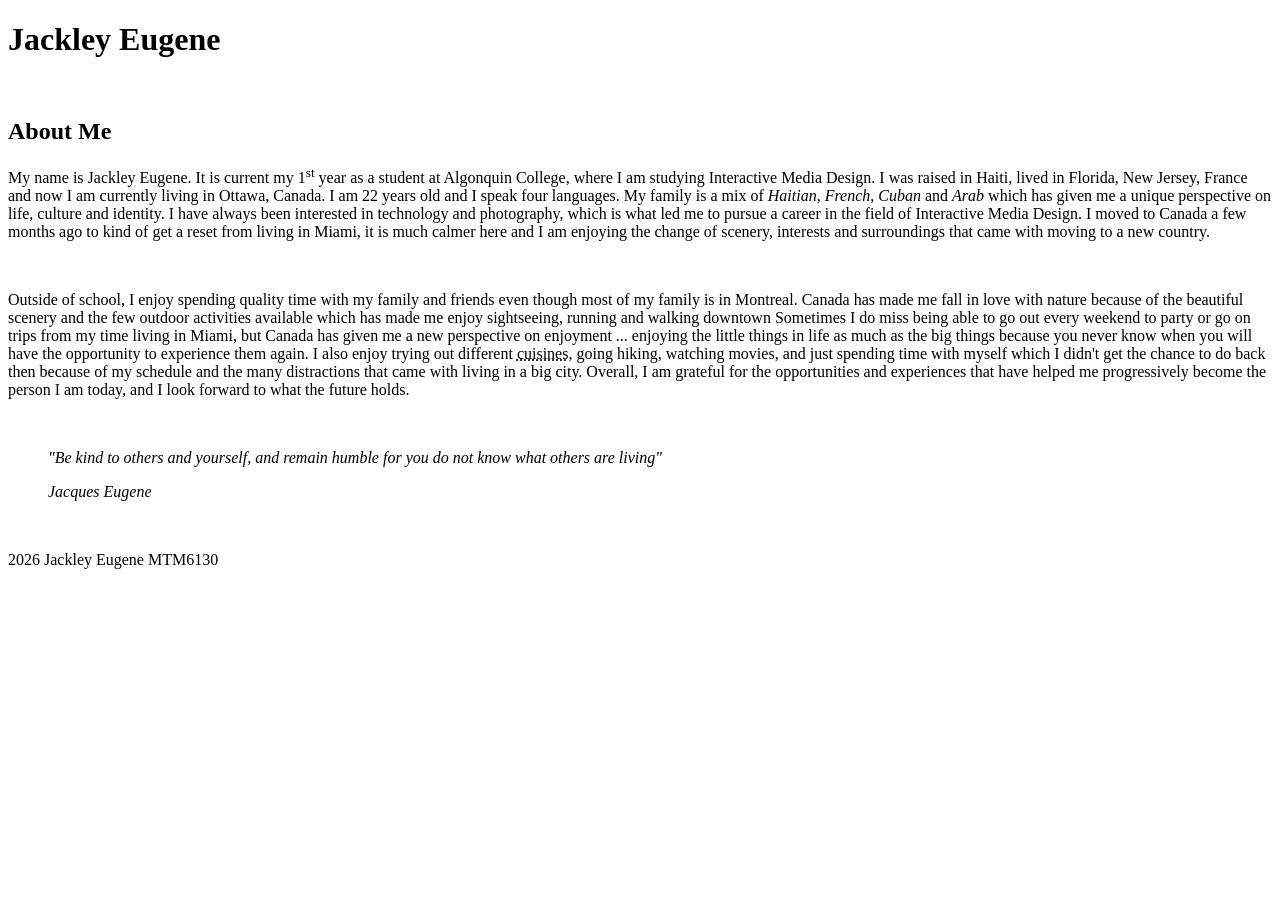
==== index.html @ 4ffc2a7c "Add files via upload" ====
<!DOCTYPE html>
<html lang="en">

<head>
    <meta charset="UTF-8">
    <meta name="viewport" content="width=device-width, initial-scale=1.0">
    <title>About Me</title>
</head>

<body>

    <header>
        <h1>Jackley Eugene</h1>
    </header> <br> 


    <article>
        <h2>About Me</h2>

        <p>
            My name is Jackley Eugene. It is current my 1<sup>st</sup> year as a student at Algonquin College,
            where I am studying Interactive Media Design. I was raised in Haiti, lived in Florida, New Jersey, France 
            and now I am currently living in Ottawa, Canada. I am 22 years old and I speak four languages. My family 
            is a mix of <em>Haitian</em>, <em>French</em>, <em>Cuban</em> and <em>Arab</em> which has given me a unique perspective on life, culture and identity. I have always been interested in technology 
            and photography, which is what led me to pursue a career in the field of Interactive Media Design.
            I moved to Canada a few months ago to kind of get a reset from living in Miami, it is much calmer here
            and I am enjoying the change of scenery, interests and surroundings that came with moving to a new country.

        </p>
 <br>

        <p>
            Outside of school, I enjoy spending quality time with my family and
            friends even though most of my family is in Montreal. Canada has made me fall in love with nature because 
            of the beautiful scenery and the few outdoor activities available which has made me enjoy sightseeing, 
            running and walking downtown Sometimes I do miss being able to go out every weekend to party or go on trips from my time living in Miami,
            but Canada has given me a new perspective on enjoyment ... enjoying the little things in life as much as 
            the big things because you never know when you will have the opportunity to experience them again. I also 
            enjoy trying out different <abbr title="Especially Arab and Caribbean dishes">cuisines</abbr>, going hiking, watching movies, 
            and just spending time with myself which I didn't get the chance to do back then because of my schedule and the many distractions that came with living 
            in a big city. Overall, I am grateful for the opportunities and experiences that have helped me progressively become the person I am today, 
            and I look forward to what the future holds.
             
            
        </p>
       
        <br>
        
        <blockquote>
            <p>
                <em>"Be kind to others and yourself, and remain humble for you do not know what others are living"</em>
            </p>
            <cite> Jacques Eugene </cite>
        </blockquote>

        <br>

    </article>


    <footer>
        <p> 2026 Jackley Eugene MTM6130</p>
    </footer>

</body>
</html>
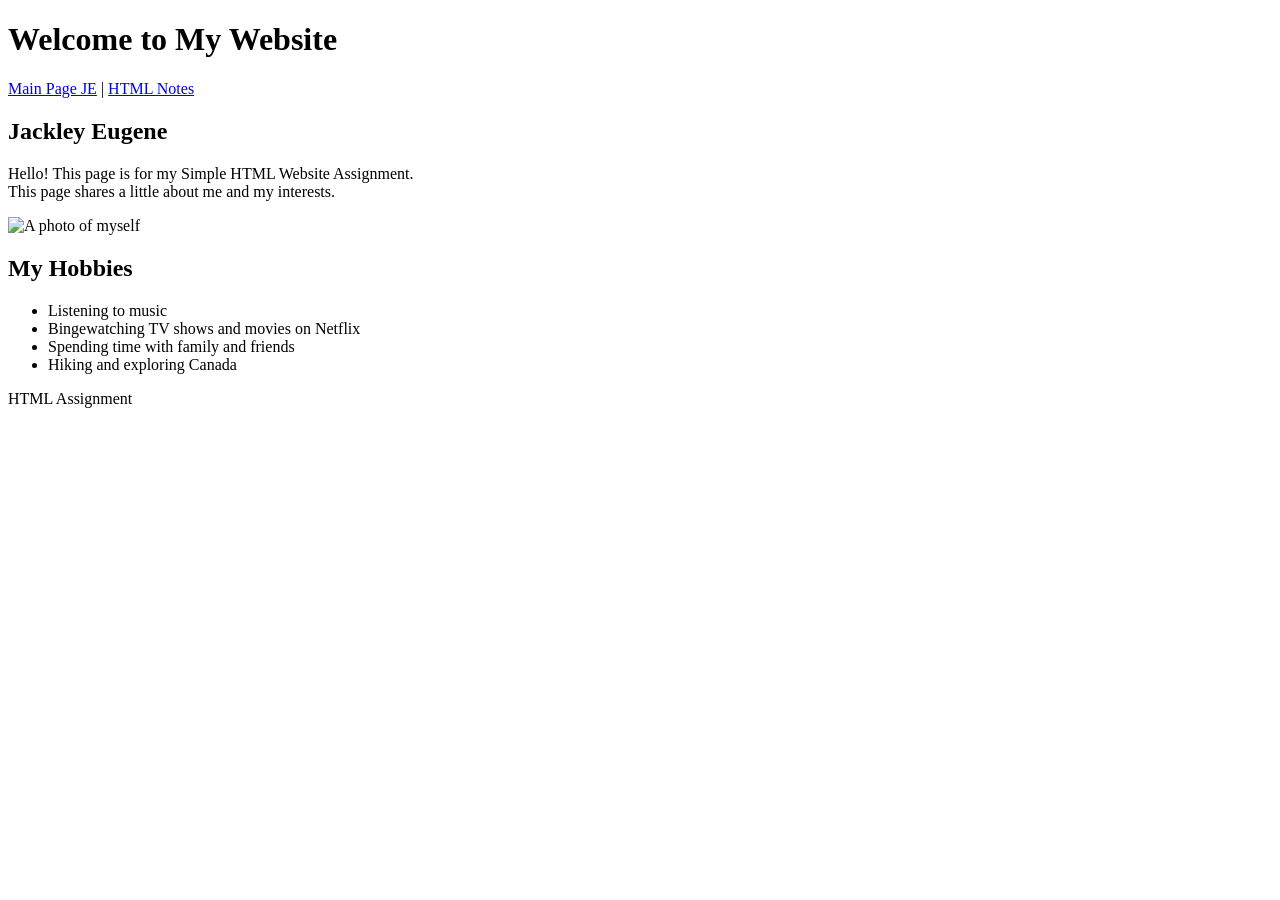
==== commit d3b49500: "Add files via upload" ====
--- a/index.html
+++ b/index.html
@@ -1,65 +1,46 @@
 <!DOCTYPE html>
 <html lang="en">
-
 <head>
     <meta charset="UTF-8">
     <meta name="viewport" content="width=device-width, initial-scale=1.0">
-    <title>About Me</title>
+    <title>My Personal Website</title>
 </head>
-
 <body>
 
     <header>
-        <h1>Jackley Eugene</h1>
-    </header> <br> 
+        <h1>Welcome to My Website</h1>
+       
 
+        <nav>
+            <a href="index.html">Main Page JE</a> |
+            <a href="notes.html">HTML Notes</a>
+        </nav>
+    </header>
 
-    <article>
-        <h2>About Me</h2>
+    <main>
+        <section>
+            <h2>Jackley Eugene</h2>
+            <p>Hello! This page is for my Simple HTML Website Assignment.<br>
+                This page shares a little about me and my interests.</br></p>
 
-        <p>
-            My name is Jackley Eugene. It is current my 1<sup>st</sup> year as a student at Algonquin College,
-            where I am studying Interactive Media Design. I was raised in Haiti, lived in Florida, New Jersey, France 
-            and now I am currently living in Ottawa, Canada. I am 22 years old and I speak four languages. My family 
-            is a mix of <em>Haitian</em>, <em>French</em>, <em>Cuban</em> and <em>Arab</em> which has given me a unique perspective on life, culture and identity. I have always been interested in technology 
-            and photography, which is what led me to pursue a career in the field of Interactive Media Design.
-            I moved to Canada a few months ago to kind of get a reset from living in Miami, it is much calmer here
-            and I am enjoying the change of scenery, interests and surroundings that came with moving to a new country.
+            <img src="images/JE18.JPG"
+                 alt="A photo of myself"
+                 width="250">
+        </section>
 
-        </p>
- <br>
-
-        <p>
-            Outside of school, I enjoy spending quality time with my family and
-            friends even though most of my family is in Montreal. Canada has made me fall in love with nature because 
-            of the beautiful scenery and the few outdoor activities available which has made me enjoy sightseeing, 
-            running and walking downtown Sometimes I do miss being able to go out every weekend to party or go on trips from my time living in Miami,
-            but Canada has given me a new perspective on enjoyment ... enjoying the little things in life as much as 
-            the big things because you never know when you will have the opportunity to experience them again. I also 
-            enjoy trying out different <abbr title="Especially Arab and Caribbean dishes">cuisines</abbr>, going hiking, watching movies, 
-            and just spending time with myself which I didn't get the chance to do back then because of my schedule and the many distractions that came with living 
-            in a big city. Overall, I am grateful for the opportunities and experiences that have helped me progressively become the person I am today, 
-            and I look forward to what the future holds.
-             
-            
-        </p>
-       
-        <br>
-        
-        <blockquote>
-            <p>
-                <em>"Be kind to others and yourself, and remain humble for you do not know what others are living"</em>
-            </p>
-            <cite> Jacques Eugene </cite>
-        </blockquote>
-
-        <br>
-
-    </article>
-
+        <section>
+            <h2>My Hobbies</h2>
+            <ul>
+                <li>Listening to music</li>
+                <li>Bingewatching TV shows and movies on Netflix</li>
+                <li>Spending time with family and friends</li>
+                <li>Hiking and exploring Canada</li>
+            </ul>
+        </section>
+    </main>
 
     <footer>
-        <p> 2026 Jackley Eugene MTM6130</p>
+        <p>HTML Assignment</p>
     </footer>
 
 </body>
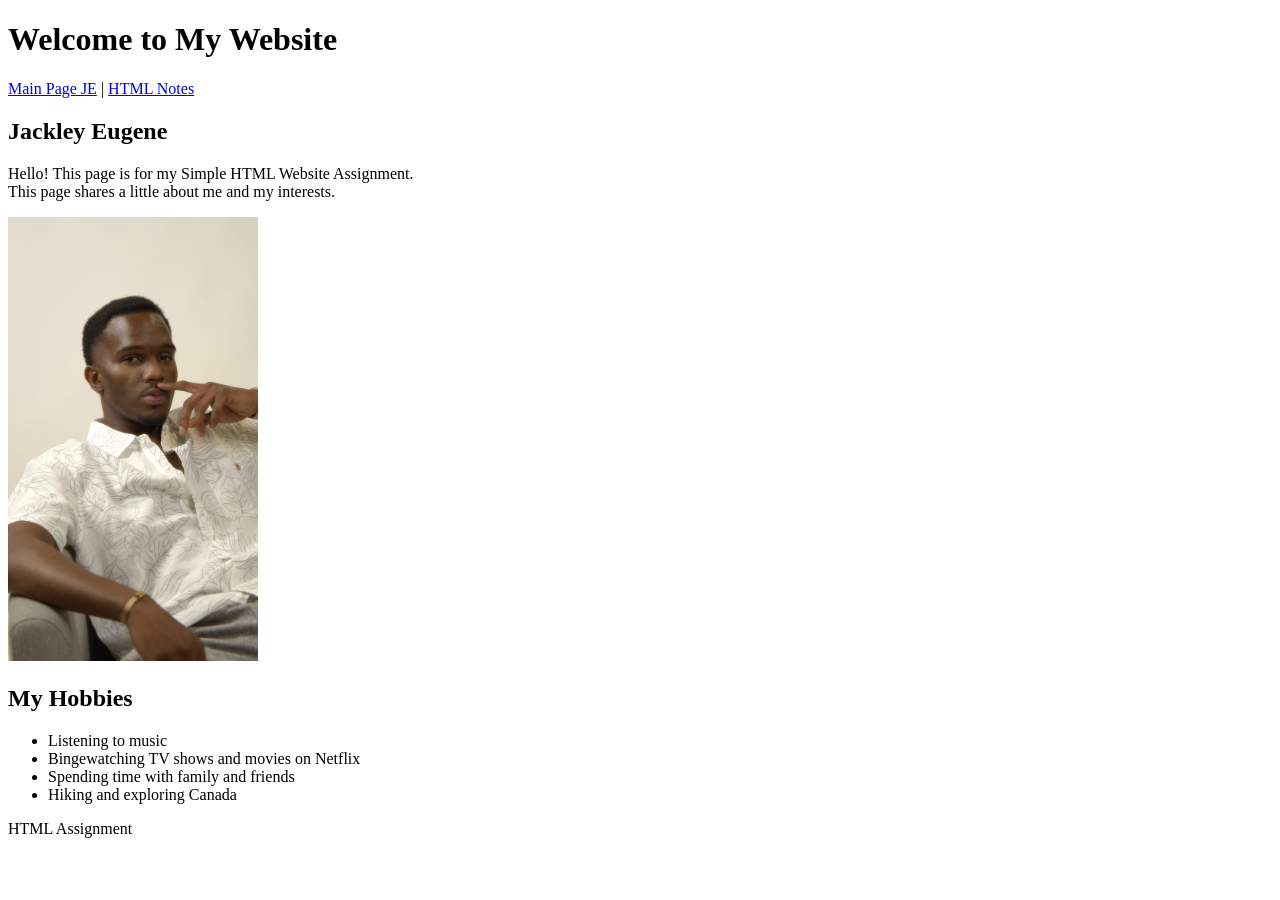
==== commit 7293da57: "Update image source path in index.html" ====
--- a/index.html
+++ b/index.html
@@ -23,7 +23,7 @@
             <p>Hello! This page is for my Simple HTML Website Assignment.<br>
                 This page shares a little about me and my interests.</br></p>
 
-            <img src="images/JE18.JPG"
+            <img src="JE18.JPG"
                  alt="A photo of myself"
                  width="250">
         </section>
@@ -44,4 +44,4 @@
     </footer>
 
 </body>
-</html>+</html>
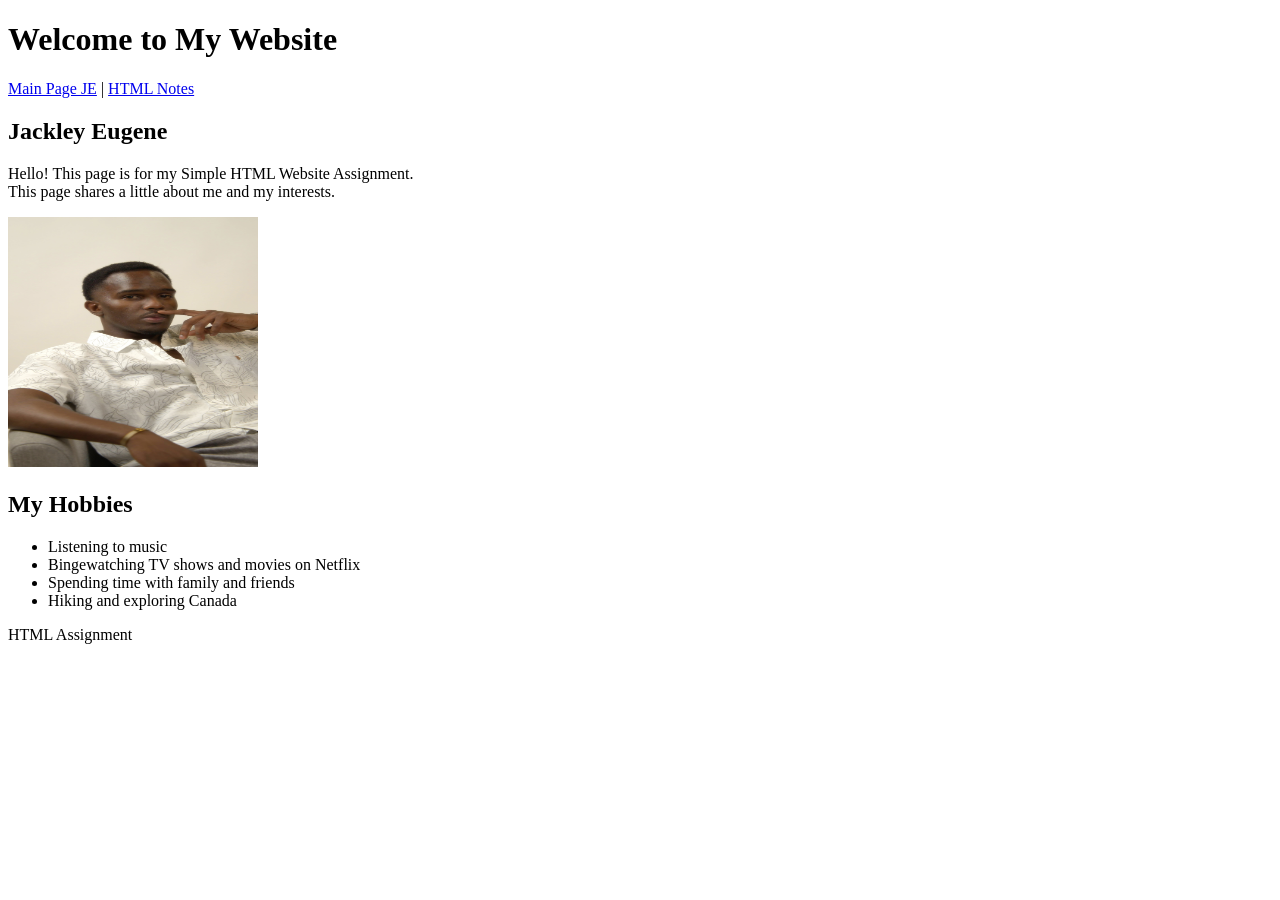
==== commit e6eca4b7: "Fix image source path and add height attribute" ====
--- a/index.html
+++ b/index.html
@@ -23,9 +23,9 @@
             <p>Hello! This page is for my Simple HTML Website Assignment.<br>
                 This page shares a little about me and my interests.</br></p>
 
-            <img src="JE18.JPG"
+            <img src="./JE18.JPG"
                  alt="A photo of myself"
-                 width="250">
+                 width="250" height="250">
         </section>
 
         <section>
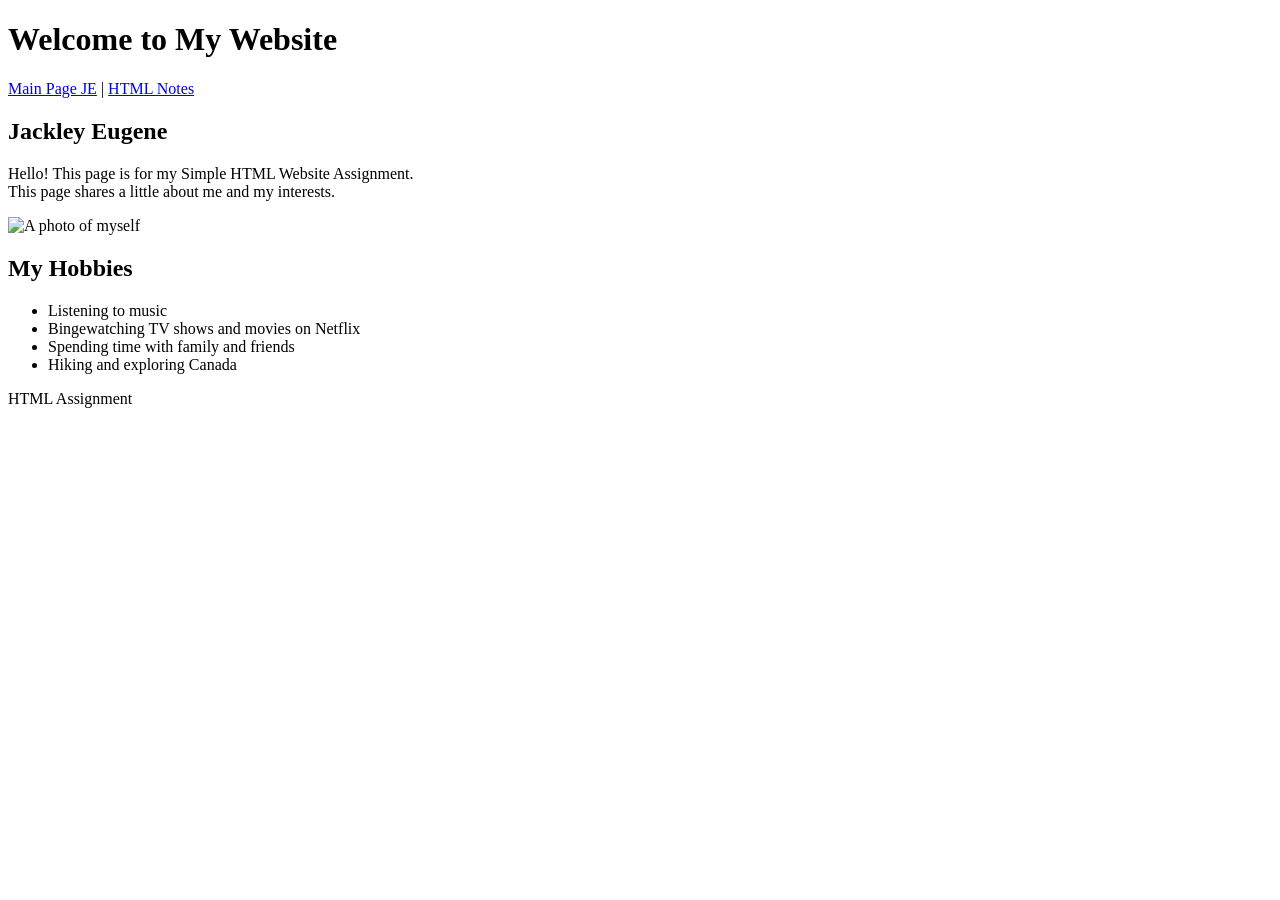
==== commit db08f722: "Fix image source case sensitivity in index.html" ====
--- a/index.html
+++ b/index.html
@@ -23,7 +23,7 @@
             <p>Hello! This page is for my Simple HTML Website Assignment.<br>
                 This page shares a little about me and my interests.</br></p>
 
-            <img src="./JE18.JPG"
+            <img src="./je18.jpg"
                  alt="A photo of myself"
                  width="250" height="250">
         </section>
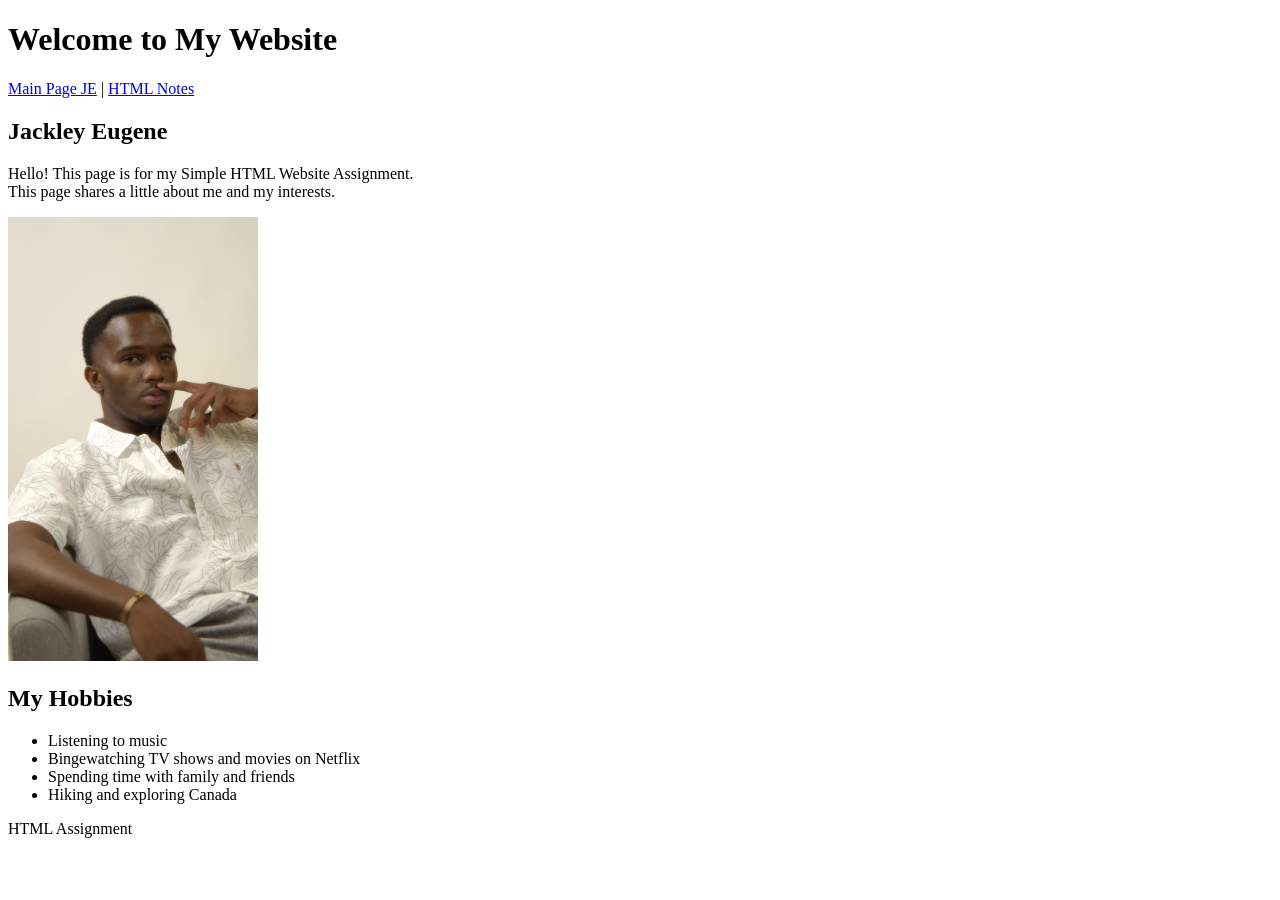
==== commit 346e613a: "Remove height attribute from image tag Removed height attribute from image tag in index.html" ====
--- a/index.html
+++ b/index.html
@@ -25,7 +25,7 @@
 
             <img src="./je18.jpg"
                  alt="A photo of myself"
-                 width="250" height="250">
+                 width="250">
         </section>
 
         <section>
